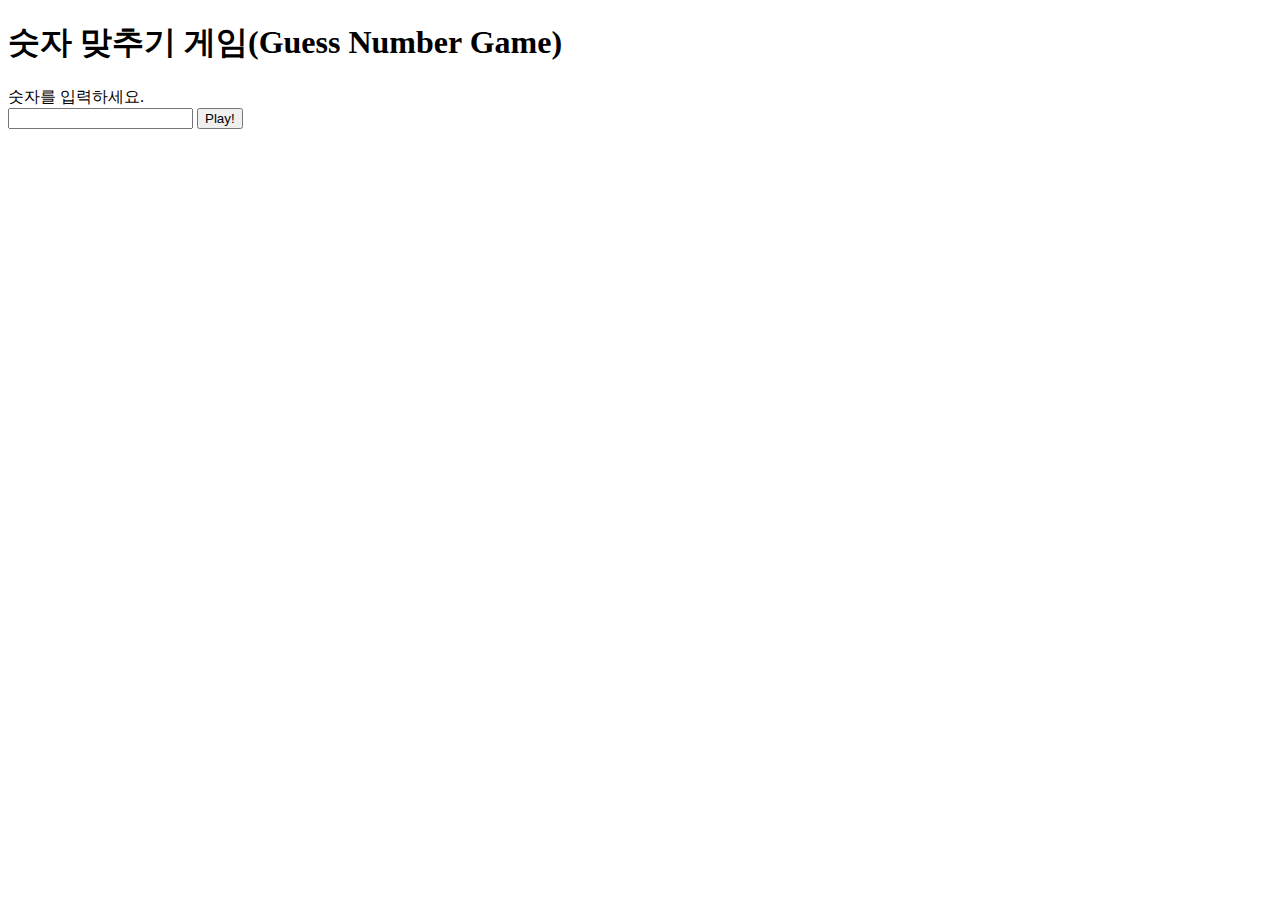
==== javascript/numberGuessGame/index.html @ d287f38d "2023-07-10" ====
<!DOCTYPE html>
<html lang="en">

<head>
    <meta charset="UTF-8">
    <meta name="viewport" content="width=device-width, initial-scale=1.0">
    <title>Document</title>
    <link rel="stylesheet" href="style.css">
</head>

<body>
    <h1>숫자 맞추기 게임(Guess Number Game)</h1>
    <div id="result-area">숫자를 입력하세요.</div>
    <input type="number" id="user-input" />
    <button id='play-button'>Play!</button>

    <script src="main.js"></script>
</body>

</html>
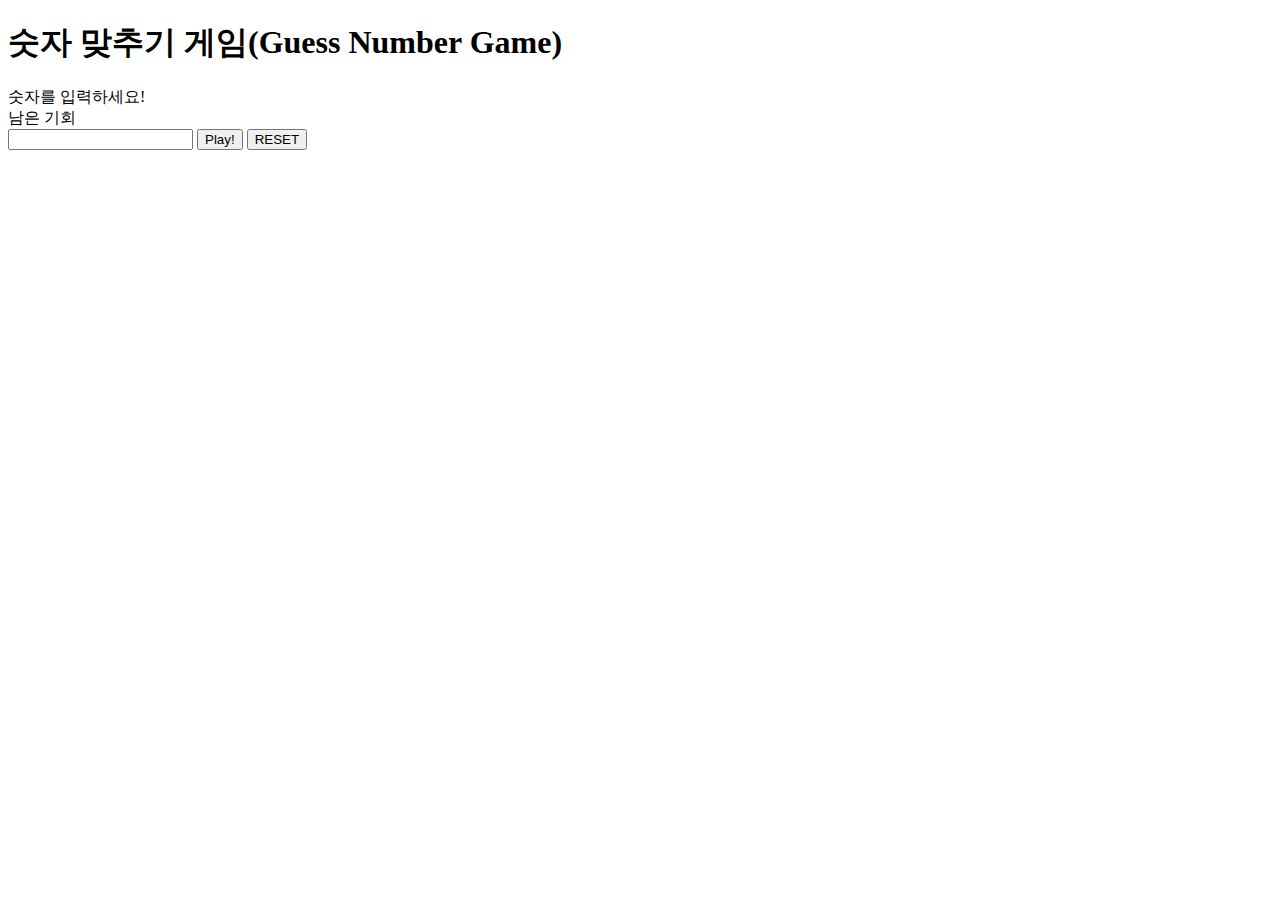
==== commit 428ab557: "2023-07-11" ====
--- a/javascript/numberGuessGame/index.html
+++ b/javascript/numberGuessGame/index.html
@@ -10,9 +10,11 @@
 
 <body>
     <h1>숫자 맞추기 게임(Guess Number Game)</h1>
-    <div id="result-area">숫자를 입력하세요.</div>
+    <div id="result-area">숫자를 입력하세요!</div>
+    <div id="chance-area">남은 기회</div>
     <input type="number" id="user-input" />
     <button id='play-button'>Play!</button>
+    <button id="reset-button">RESET</button>
 
     <script src="main.js"></script>
 </body>
